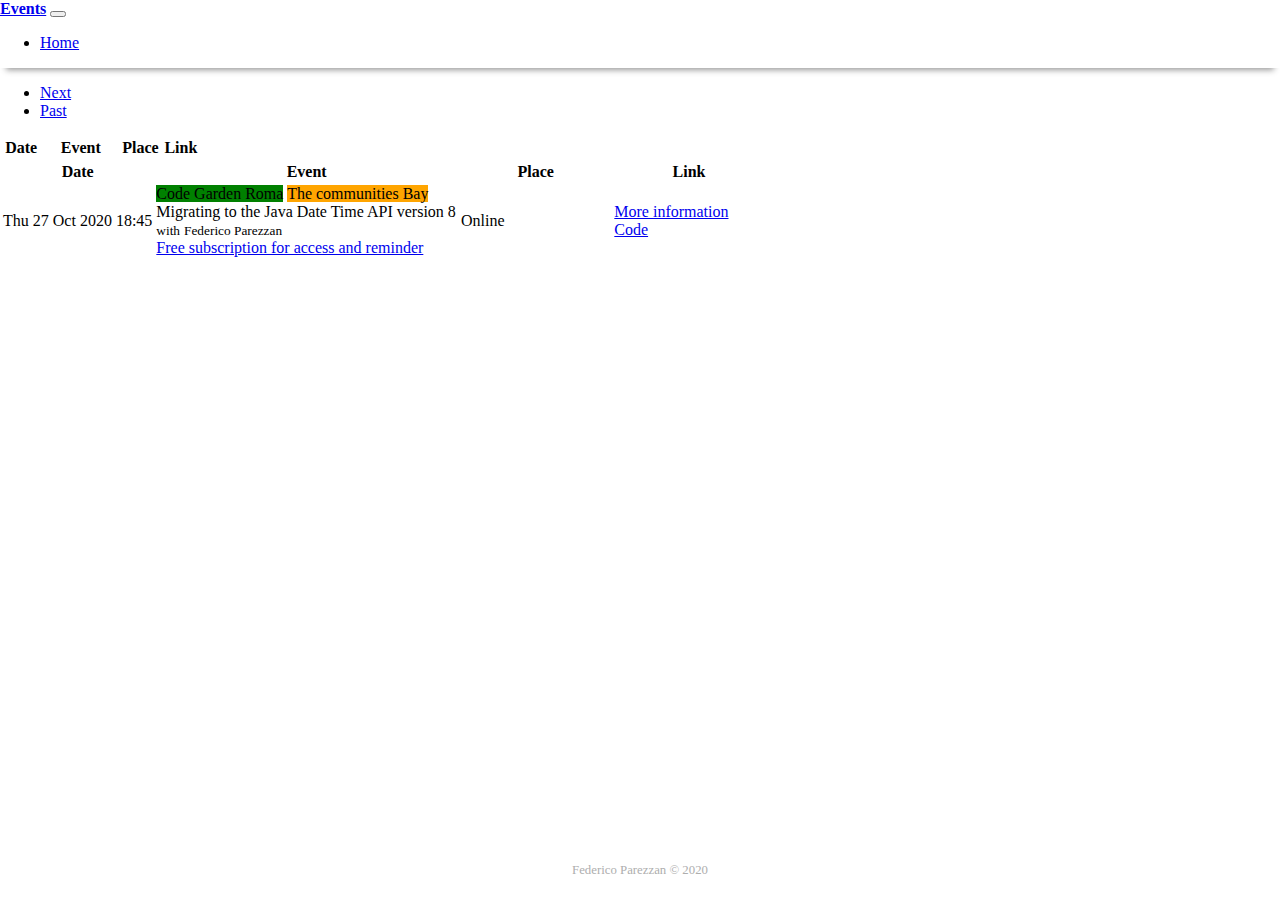
==== event.html @ 12e75ca9 "Add event page" ====
<!doctype html>
<html lang="en">

<head>
    <!-- Required meta tags -->
    <meta charset="utf-8">
    <meta name="viewport" content="width=device-width, initial-scale=1, shrink-to-fit=no">

    <!-- Bootstrap CSS -->
    <link rel="stylesheet" href="https://cdn.jsdelivr.net/npm/bootstrap@4.5.3/dist/css/bootstrap.min.css"
        integrity="sha384-TX8t27EcRE3e/ihU7zmQxVncDAy5uIKz4rEkgIXeMed4M0jlfIDPvg6uqKI2xXr2" crossorigin="anonymous">
    <link rel="stylesheet" href="./style.css">
    <link rel="stylesheet" href="https://cdnjs.cloudflare.com/ajax/libs/font-awesome/4.7.0/css/font-awesome.min.css">
    <title>Federico Parezzan</title>
</head>

<body style="display:flex; flex-direction:column;height:100vh; margin:0;">
    <nav class="navbar navbar-expand-lg navbar-light bg-light " style="box-shadow: 0 8px 6px -6px #999;">
        <a class="navbar-brand" href="#"><b>Events</b></a>
        <button class="navbar-toggler" type="button" data-toggle="collapse" data-target="#navbarNav"
            aria-controls="navbarNav" aria-expanded="false" aria-label="Toggle navigation">
            <span class="navbar-toggler-icon"></span>
        </button>
        <div class="collapse navbar-collapse" id="navbarNav">
            <ul class="navbar-nav ml-auto">
                <li class="nav-item">
                    <a class="nav-link" href="./index.html">Home</a>
                </li>
            </ul>
        </div>
    </nav>

    <section id="eventi" class="ns py-5">
        <div class="container-fluid">
        <div class="row">
            <div class="col">
                <!--<h2 class="mb-3">Tutti</h2>-->
                <ul class="nav nav-pills mb-3" role="tablist">
                    <li class="nav-item">
                        <a class="nav-link active" href="#tab1" data-toggle="tab" role="tab" aria-controls="tab1"
                            aria-expanded="true" aria-selected="true">Next</a>
                    </li>
                    <li class="nav-item">
                        <a class="nav-link" href="#tab2" data-toggle="tab" role="tab" aria-controls="tab2"
                            aria-expanded="true" aria-selected="false">Past</a>
                    </li>
                </ul>
                <div class="tab-content">
                    <div class="tab-pane active" role="tabpanel" aria-labelledby="tab1-tab" id="tab1">
                        <div class="table-responsive">
                            <table class="table table-sm">
                                <thead>
                                    <tr>
                                        <th scope="col" style="width: 20%">Date</th>
                                        <th scope="col">Event</th>
                                        <th scope="col" style="width: 20%">Place</th>
                                        <th scope="col" style="width: 20%">Link</th>
                                    </tr>
                                </thead>
                                <tbody>
                                    
 
            
                                    
                                </tbody>
                            </table>
                        </div>
                    </div>
                    <div class="tab-pane" role="tabpanel" aria-labelledby="tab2-tab" id="tab2">
                        <div class="table-responsive">
                            <table class="table table-sm">
                                <thead>
                                    <tr>
                                        <th scope="col" style="width: 20%">Date</th>
                                        <th scope="col">Event</th>
                                        <th scope="col" style="width: 20%">Place</th>
                                        <th scope="col" style="width: 20%">Link</th>
                                    </tr>
                                </thead>
                                <tbody>
                                    <tr>
                                        <td>Thu 27 Oct 2020 18:45</td>
                                        <td>
                                            <span class="badge badge-pill badge-primary"
                                                style="background-color: green">Code Garden Roma</span>
                                                <span class="badge badge-pill badge-primary"
                                                style="background-color: orange">The communities Bay</span><br>
                                            <span>Migrating to the Java Date Time API version 8</span><br>
                                            <small class="font-weight-light">with</small>
                                            <small class="font-weight-light text-uppercase">Federico
                                                Parezzan</small><br>
                                            <a class="btn btn-outline-success btn-sm"
                                                href="https://www.eventbrite.it/e/biglietti-migrating-to-the-java-date-time-api-v8-code-garden-roma-e-thecmmbay-125495136331#tickets"
                                                role="button" target="_blank" rel="noopener">Free subscription for access and reminder</a></td>
                                        <td>Online</td>
                                        <td><a href="https://www.eventbrite.it/e/biglietti-migrating-to-the-java-date-time-api-v8-code-garden-roma-e-thecmmbay-125495136331"
                                                target="_blank" rel="noopener">More information</a></br>
                                                <a href="https://github.com/parez93/Meetup/tree/master/Migrating%20to%20the%20Java%20Date%20Time%20API%20version%208"
                                                target="_blank" rel="noopener">Code</a>
                                            </td>
                                    </tr>

                                </tbody>
                            </table>
                        </div>
                    </div>
                </div>
            </div>
        </div>
        </div>
    </section>

    <footer style="margin-top:auto; min-height:50px;">
        <p style="color: #aeaeae; text-align: center; font-size: 0.8rem;">Federico Parezzan © 2020</p>
    </footer>


    <!-- Optional JavaScript; choose one of the two! -->

    <!-- Option 1: jQuery and Bootstrap Bundle (includes Popper) -->
    <script src="https://code.jquery.com/jquery-3.5.1.slim.min.js"
        integrity="sha384-DfXdz2htPH0lsSSs5nCTpuj/zy4C+OGpamoFVy38MVBnE+IbbVYUew+OrCXaRkfj"
        crossorigin="anonymous"></script>
    <script src="https://cdn.jsdelivr.net/npm/bootstrap@4.5.3/dist/js/bootstrap.bundle.min.js"
        integrity="sha384-ho+j7jyWK8fNQe+A12Hb8AhRq26LrZ/JpcUGGOn+Y7RsweNrtN/tE3MoK7ZeZDyx"
        crossorigin="anonymous"></script>
    <script src="./script.js"></script>
</body>

</html>
---- style.css ----
.masthead {
    height: 100vh;
    min-height: 500px;
    background-image: url('./img/background.jpg');
    background-size: cover;
    background-position: center;
    background-repeat: no-repeat;
}
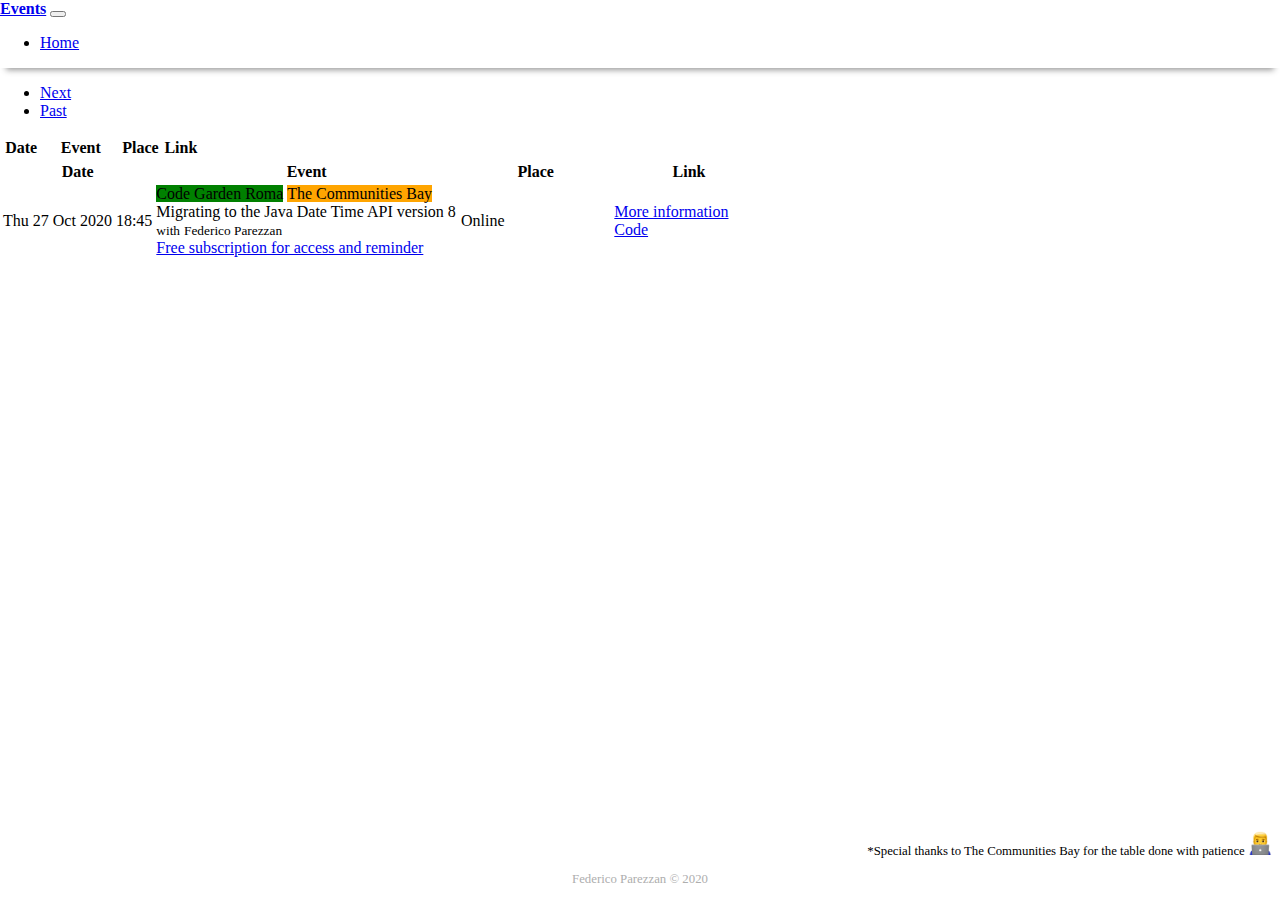
==== commit 37440a7f: "Add thanks" ====
--- a/event.html
+++ b/event.html
@@ -84,7 +84,7 @@
                                             <span class="badge badge-pill badge-primary"
                                                 style="background-color: green">Code Garden Roma</span>
                                                 <span class="badge badge-pill badge-primary"
-                                                style="background-color: orange">The communities Bay</span><br>
+                                                style="background-color: orange">The Communities Bay</span><br>
                                             <span>Migrating to the Java Date Time API version 8</span><br>
                                             <small class="font-weight-light">with</small>
                                             <small class="font-weight-light text-uppercase">Federico
@@ -111,6 +111,8 @@
     </section>
 
     <footer style="margin-top:auto; min-height:50px;">
+        <p style="text-align: right; margin-right: 0.5rem;font-size: 0.8rem;">*Special thanks to The Communities Bay for the table done with patience <img class="icon-heart" style="  height: 1.5rem;
+            width: auto;" src="./img/technologist_emoji.png" alt="patience"></p>
         <p style="color: #aeaeae; text-align: center; font-size: 0.8rem;">Federico Parezzan © 2020</p>
     </footer>
 
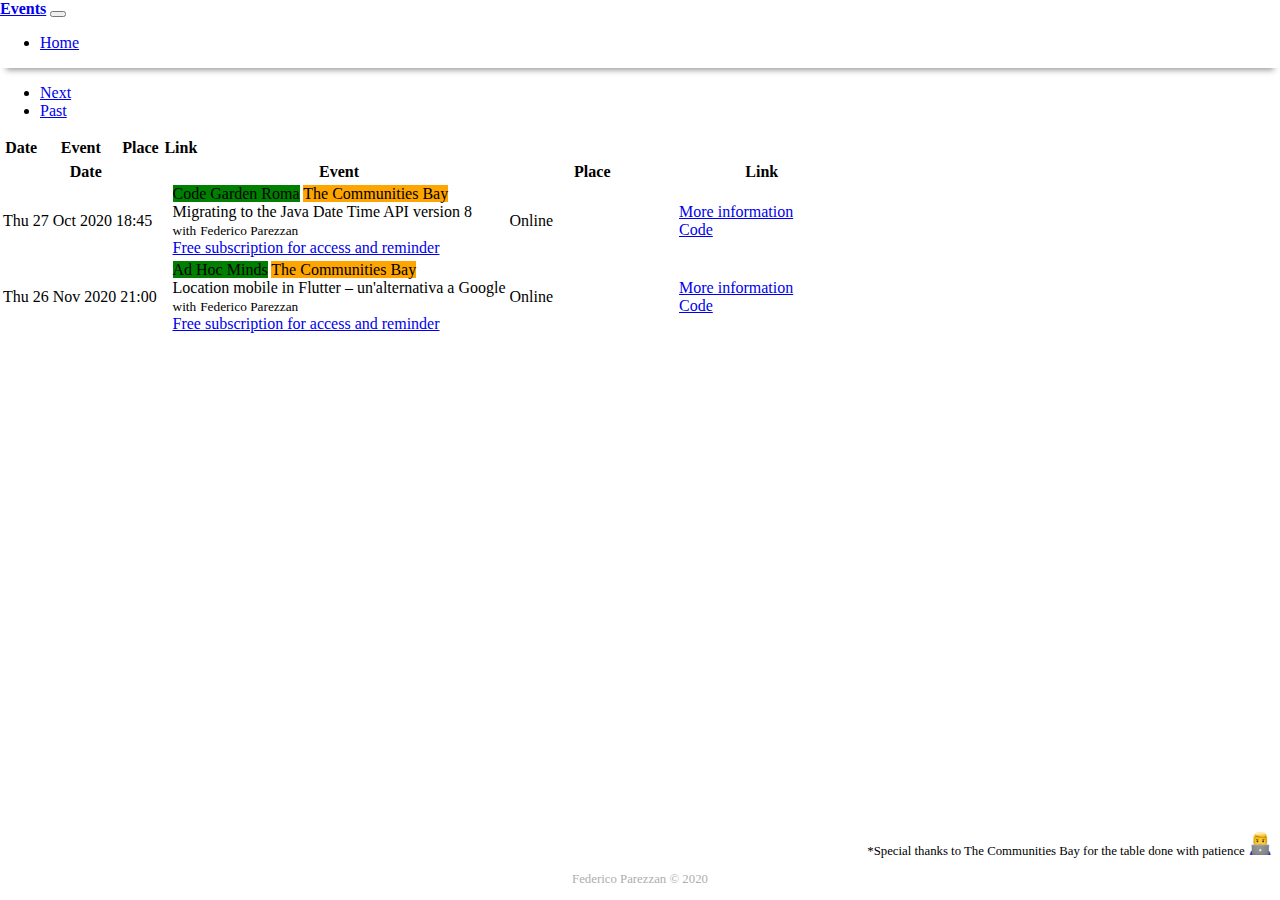
==== commit 911dae77: "Update with event "Localization mobile"" ====
--- a/event.html
+++ b/event.html
@@ -99,6 +99,28 @@
                                                 target="_blank" rel="noopener">Code</a>
                                             </td>
                                     </tr>
+                        
+                                    <tr>
+                                        <td>Thu 26 Nov 2020 21:00</td>
+                                        <td>
+                                            <span class="badge badge-pill badge-primary"
+                                                style="background-color: green">Ad Hoc Minds</span>
+                                                <span class="badge badge-pill badge-primary"
+                                                style="background-color: orange">The Communities Bay</span><br>
+                                            <span>Location mobile in Flutter – un'alternativa a Google</span><br>
+                                            <small class="font-weight-light">with</small>
+                                            <small class="font-weight-light text-uppercase">Federico
+                                                Parezzan</small><br>
+                                            <a class="btn btn-outline-success btn-sm"
+                                                href="https://www.eventbrite.it/e/biglietti-location-mobile-in-flutterdev-workspace-meetup-129851349883#tickets"
+                                                role="button" target="_blank" rel="noopener">Free subscription for access and reminder</a></td>
+                                        <td>Online</td>
+                                        <td><a href="https://www.eventbrite.it/e/biglietti-location-mobile-in-flutterdev-workspace-meetup-129851349883"
+                                                target="_blank" rel="noopener">More information</a></br>
+                                                <a href="https://github.com/parez93/Meetup/tree/master/Localization%20mobile%20in%20Flutter"
+                                                target="_blank" rel="noopener">Code</a>
+                                            </td>
+                                    </tr>
 
                                 </tbody>
                             </table>
@@ -129,4 +151,4 @@
     <script src="./script.js"></script>
 </body>
 
-</html>+</html>
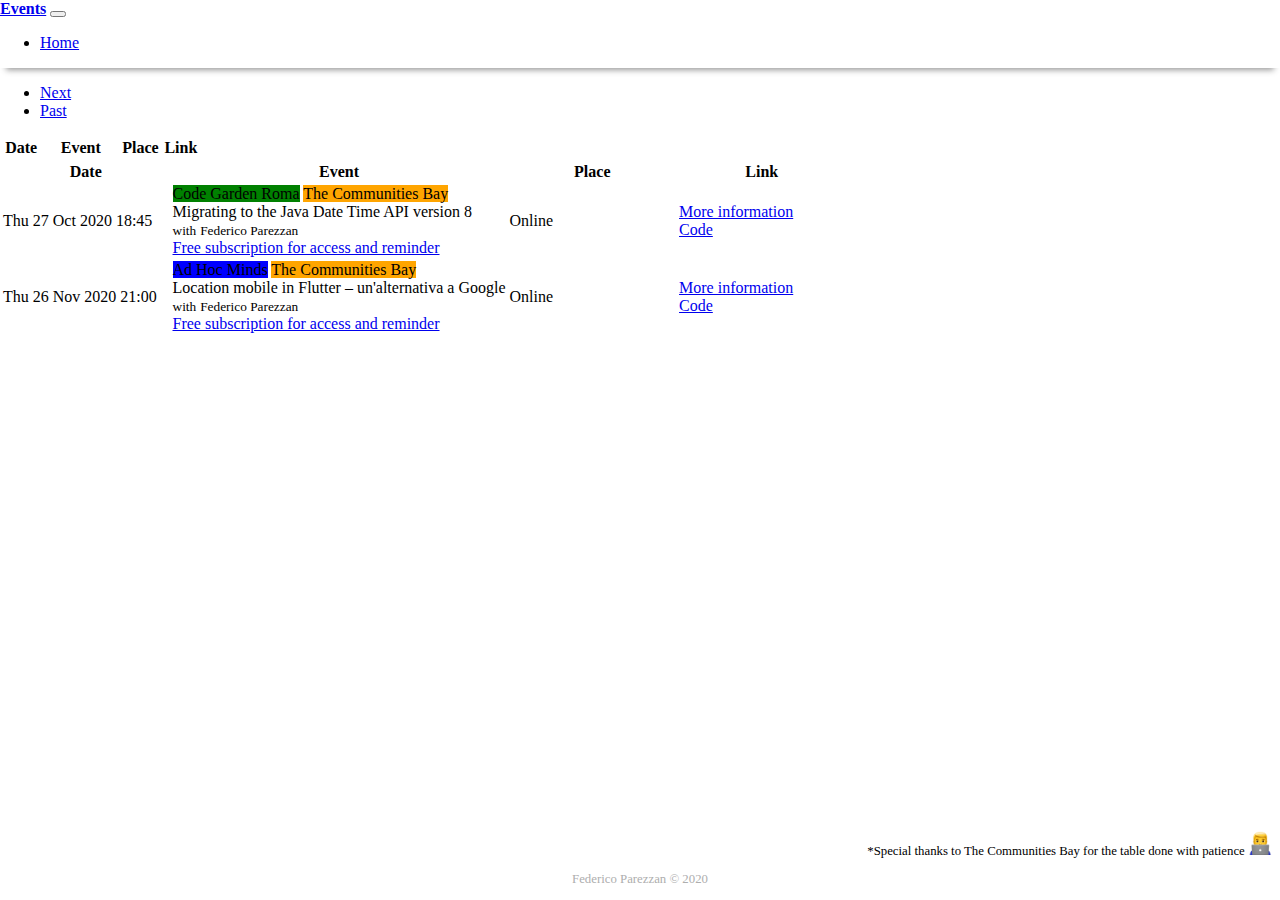
==== commit 9aa180b2: "Update event.html" ====
--- a/event.html
+++ b/event.html
@@ -104,7 +104,7 @@
                                         <td>Thu 26 Nov 2020 21:00</td>
                                         <td>
                                             <span class="badge badge-pill badge-primary"
-                                                style="background-color: green">Ad Hoc Minds</span>
+                                                style="background-color: blue">Ad Hoc Minds</span>
                                                 <span class="badge badge-pill badge-primary"
                                                 style="background-color: orange">The Communities Bay</span><br>
                                             <span>Location mobile in Flutter – un'alternativa a Google</span><br>
